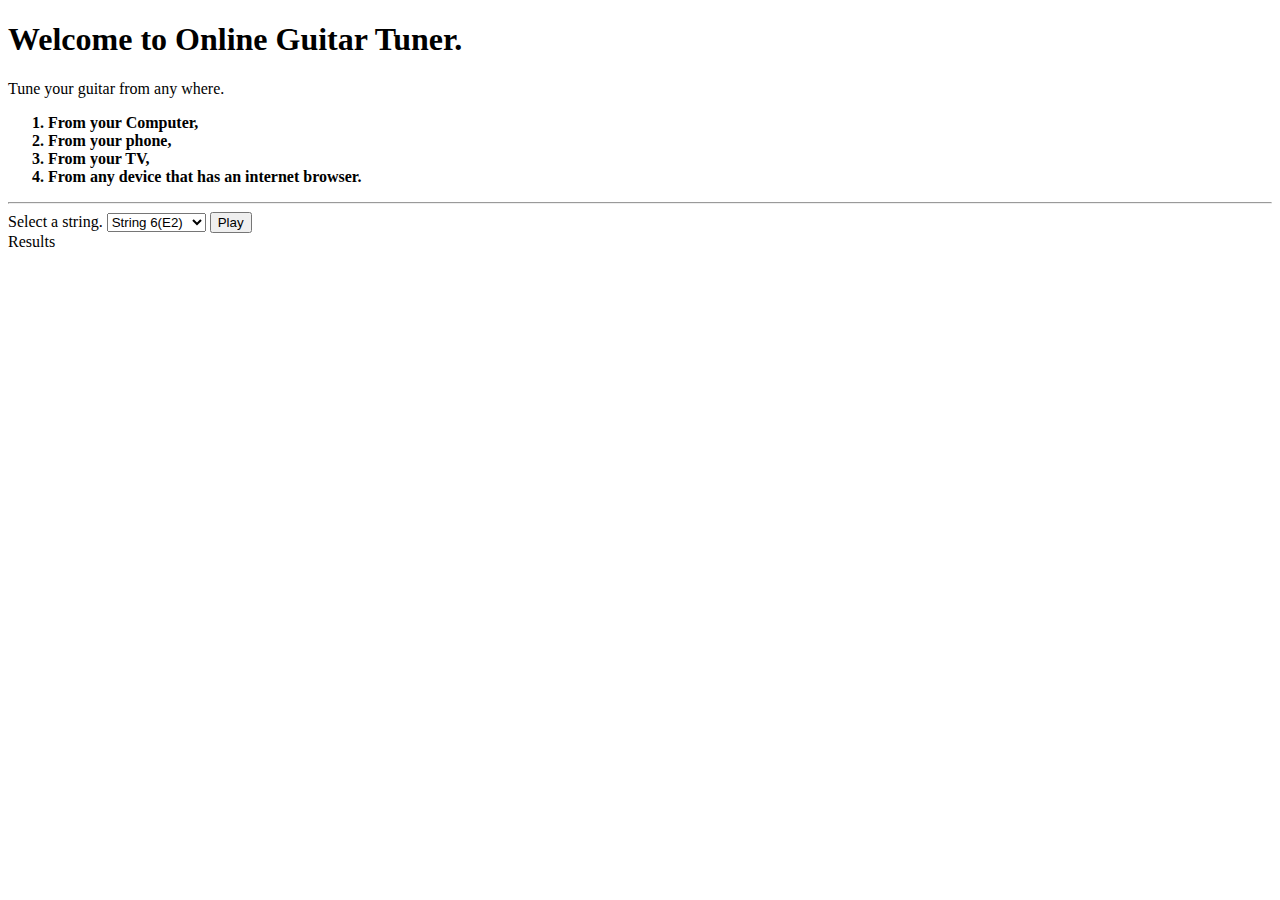
==== gt/index.html @ 103b54cb "added the guitar tuner." ====
<!DOCTYPE html>
<html lang="en">
<head>
    <meta charset="UTF-8">
    <meta http-equiv="X-UA-Compatible" content="IE=edge">
    <meta name="viewport" content="width=device-width, initial-scale=1.0">
    <title>Online Guitar Tuner</title>
</head>
<body>
    <h1> Welcome to Online Guitar Tuner.</h1>
    <p> Tune your guitar from any where.<br/>
    <b> 
        <ol>
            <li> From your Computer,</li>
            <li> From your phone,</li>
            <li> From your TV,</li>
            <li> From any device that has an internet browser.</li>
        </ol>
    </b></p>
    <hr>
    <label for="select_string"> Select a string.</label>
    <select id="select_string">
        <option> String 6(E2)</option>
        <option> String 5 (A2)</option>
        <option> String 4 (D3)</option>
        <option> String 3 (G3)</option>
        <option> String 2 (E3)</option>
        <option> String 1 (E4)</option>
    </select>
    <button onclick="play_audio('./strings/s'+document.getElementById('select_string').value[7]+'.mp3');"> Play</button>
    <script>
        function play_audio(file) {
            str=new Audio(file);
            str.play();
            console.log(file);
        }
    </script>
    <div id="res"> Results</div>
</body>
</html>
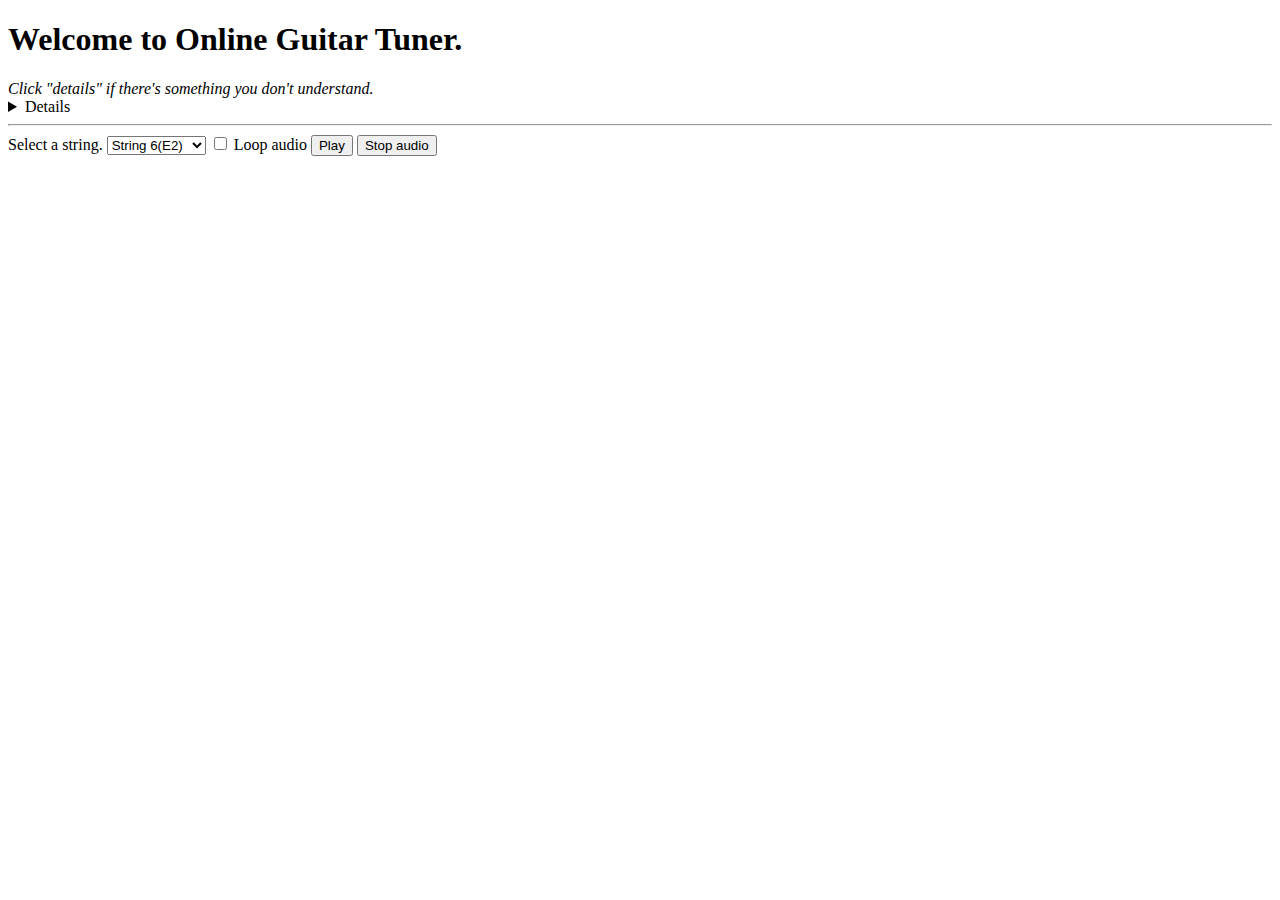
==== commit 4a66bbdc: "updated guitar tuner to the latest version" ====
--- a/gt/index.html
+++ b/gt/index.html
@@ -8,15 +8,15 @@
 </head>
 <body>
     <h1> Welcome to Online Guitar Tuner.</h1>
-    <p> Tune your guitar from any where.<br/>
-    <b> 
-        <ol>
-            <li> From your Computer,</li>
-            <li> From your phone,</li>
-            <li> From your TV,</li>
-            <li> From any device that has an internet browser.</li>
-        </ol>
-    </b></p>
+    <i> Click "details" if there's something you don't understand.</i>
+    <details>
+        <h3> How it works</h3><br/>
+        <p> The dropDown is used to select your string.<br/>
+        The loop audio checkbox allows you to loop the audio instead of pressing the play button each time.<br/>
+        The play button, like the name says, plays the sound to whitch your selected string needs to be tuned.
+        If you want to stop the audio at any time, click the stop button.
+    </p>
+    </details>
     <hr>
     <label for="select_string"> Select a string.</label>
     <select id="select_string">
@@ -24,17 +24,32 @@
         <option> String 5 (A2)</option>
         <option> String 4 (D3)</option>
         <option> String 3 (G3)</option>
-        <option> String 2 (E3)</option>
+        <option> String 2 (B3)</option>
         <option> String 1 (E4)</option>
     </select>
-    <button onclick="play_audio('./strings/s'+document.getElementById('select_string').value[7]+'.mp3');"> Play</button>
+    <input type="checkbox" id="checkme"/>
+    <label for="checkme"> Loop audio</label>
+    <button onclick="sound.play('./strings/s'+document.getElementById('select_string').value[7]+'.mp3');"> Play</button>
+    <button onclick="sound.stop('./strings/s'+document.getElementById('select_string').value[7]+'.mp3')";> Stop audio</button>
     <script>
-        function play_audio(file) {
-            str=new Audio(file);
-            str.play();
-            console.log(file);
+        const sound={
+    aud : new Audio(), 
+    looping: document.getElementById("checkme").checked,
+    play: function(filename) {
+        this.aud.src=filename;
+        if (document.getElementById("checkme") .checked==true) {
+            this.aud.loop=true;
         }
+        else if(document.getElementById("checkme") .checked==false) {
+            this.aud.loop=false;
+        }
+        this.aud.play();
+    },
+    stop: function(filename) {
+        this.aud.pause();
+        this.aud.currentTime=0;
+    }
+}
     </script>
-    <div id="res"> Results</div>
 </body>
 </html>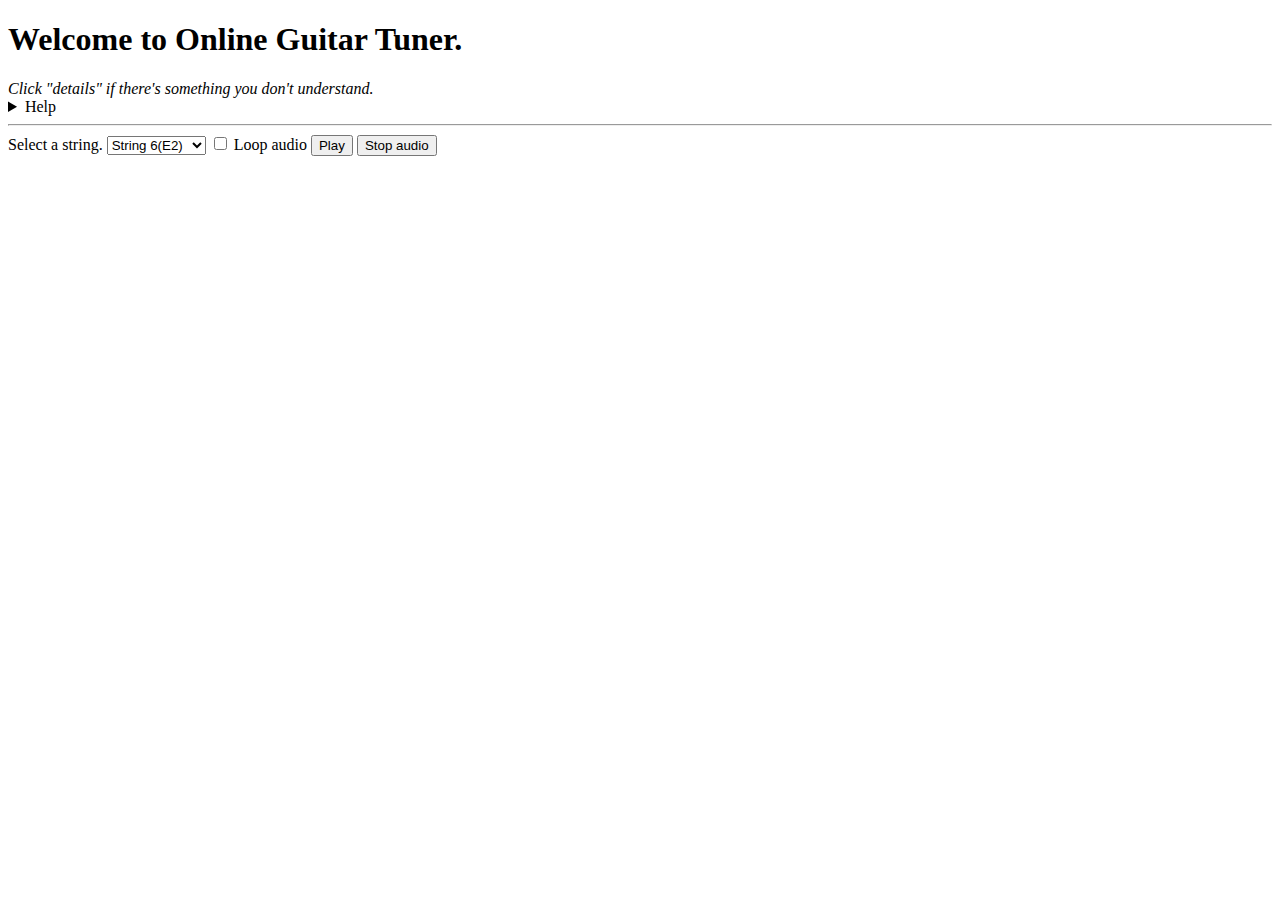
==== commit af67e4e0: "kept guitar_tuner up to date" ====
--- a/gt/index.html
+++ b/gt/index.html
@@ -4,12 +4,17 @@
     <meta charset="UTF-8">
     <meta http-equiv="X-UA-Compatible" content="IE=edge">
     <meta name="viewport" content="width=device-width, initial-scale=1.0">
+    <meta name="author" content="ashley grobler">
+    <meta name="keywords" content="accessible, online, guitar, tuner, free">
+    <meta name="description" content="Accessible online guitar tuner">
     <title>Online Guitar Tuner</title>
+    <script src="./script.js"></script>
 </head>
 <body>
     <h1> Welcome to Online Guitar Tuner.</h1>
     <i> Click "details" if there's something you don't understand.</i>
     <details>
+        <summary> Help</summary>
         <h3> How it works</h3><br/>
         <p> The dropDown is used to select your string.<br/>
         The loop audio checkbox allows you to loop the audio instead of pressing the play button each time.<br/>
@@ -29,27 +34,10 @@
     </select>
     <input type="checkbox" id="checkme"/>
     <label for="checkme"> Loop audio</label>
-    <button onclick="sound.play('./strings/s'+document.getElementById('select_string').value[7]+'.mp3');"> Play</button>
-    <button onclick="sound.stop('./strings/s'+document.getElementById('select_string').value[7]+'.mp3')";> Stop audio</button>
     <script>
-        const sound={
-    aud : new Audio(), 
-    looping: document.getElementById("checkme").checked,
-    play: function(filename) {
-        this.aud.src=filename;
-        if (document.getElementById("checkme") .checked==true) {
-            this.aud.loop=true;
-        }
-        else if(document.getElementById("checkme") .checked==false) {
-            this.aud.loop=false;
-        }
-        this.aud.play();
-    },
-    stop: function(filename) {
-        this.aud.pause();
-        this.aud.currentTime=0;
-    }
-}
+        snd= new sound();
     </script>
+    <button onclick="snd.play('./strings/s'+document.getElementById('select_string').value[7]+'.mp3');"> Play</button>
+    <button onclick="snd.stop();"> Stop audio</button>
 </body>
 </html>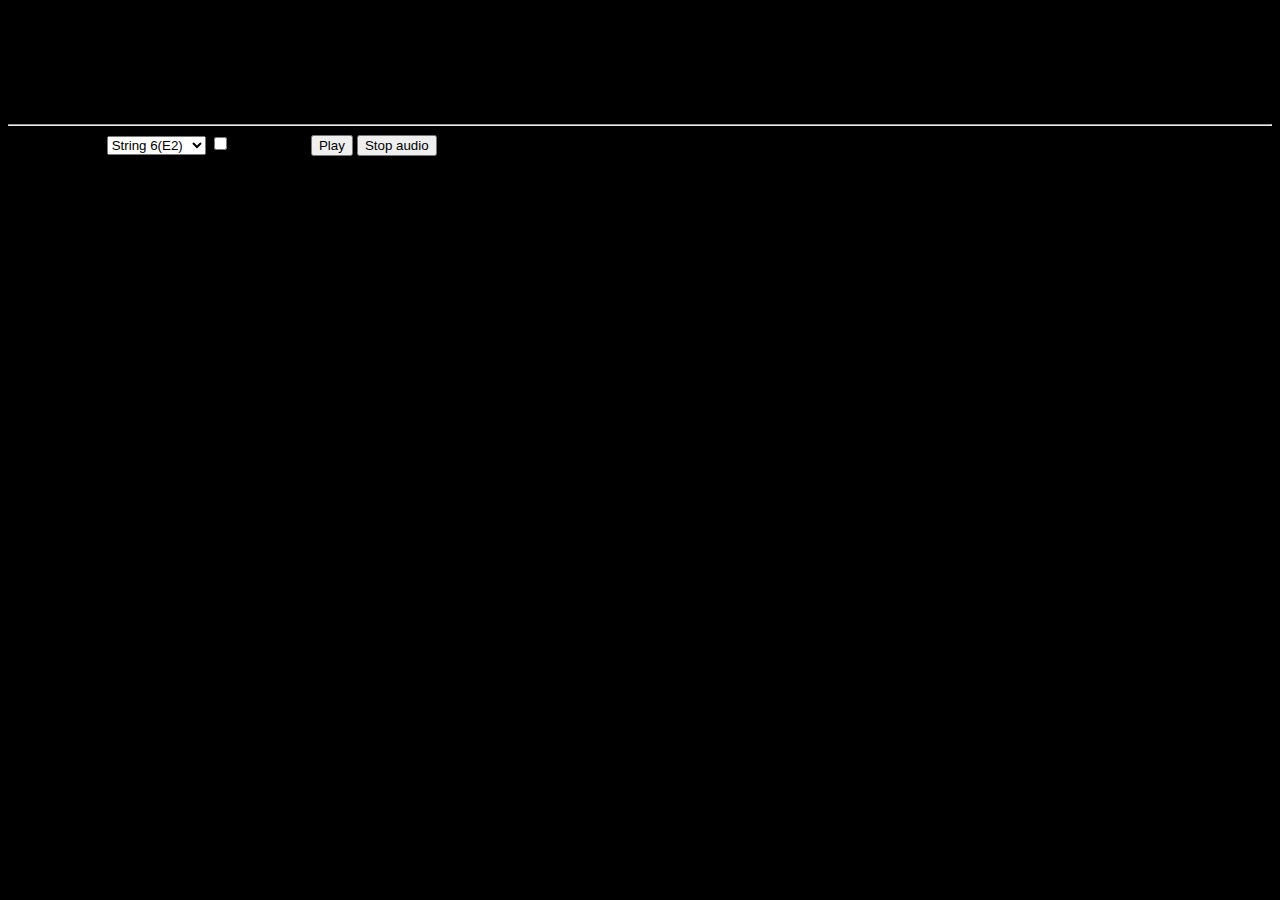
==== commit 4aba5bff: "hopefully the last commit for the week." ====
--- a/gt/index.html
+++ b/gt/index.html
@@ -9,6 +9,7 @@
     <meta name="description" content="Accessible online guitar tuner">
     <title>Online Guitar Tuner</title>
     <script src="./script.js"></script>
+    <link rel="stylesheet" href="./styles.css"/>
 </head>
 <body>
     <h1> Welcome to Online Guitar Tuner.</h1>
--- a/gt/styles.css
+++ b/gt/styles.css
@@ -0,0 +1,3 @@
+body {
+    background-color: black;
+}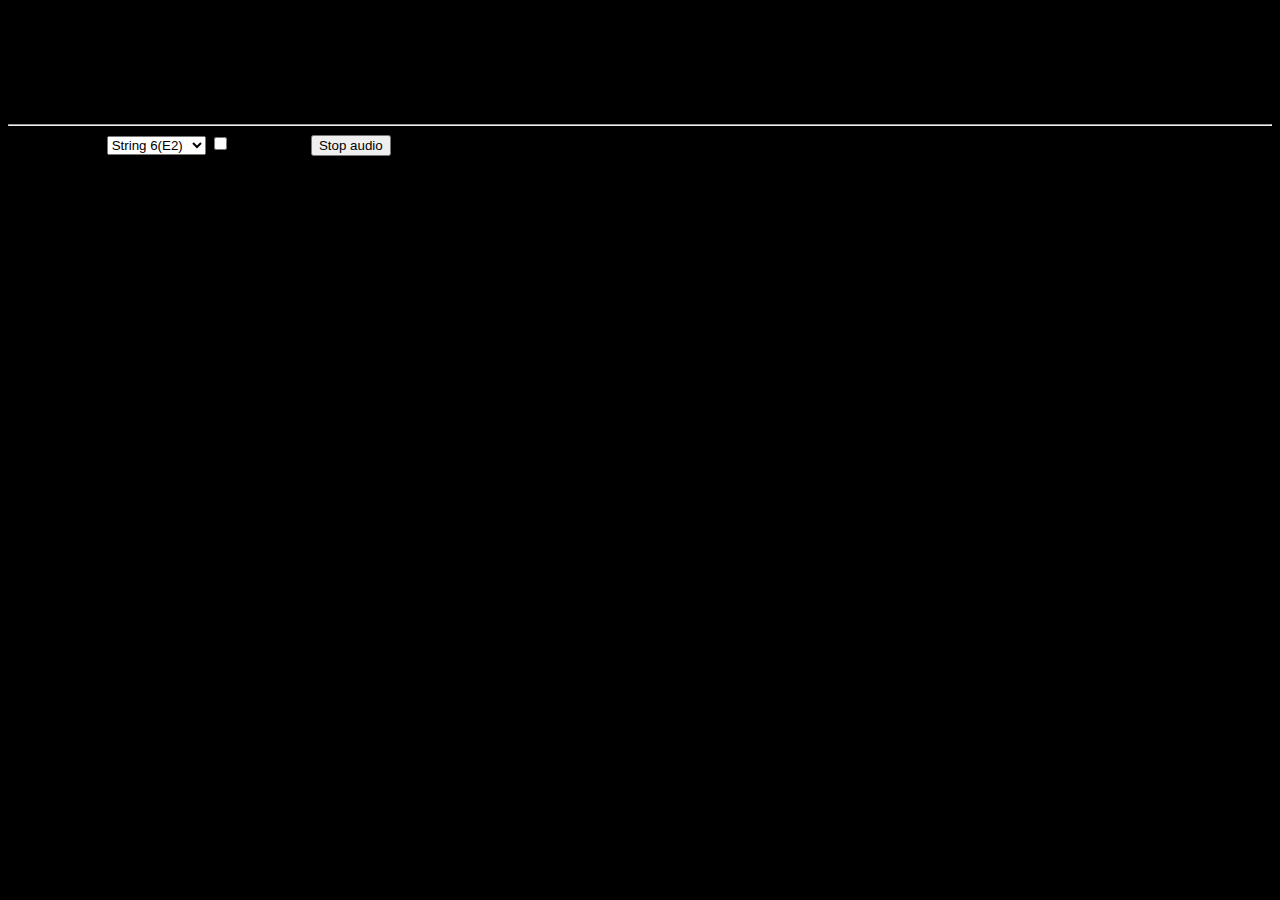
==== commit f841baca: "updated with latest version of guitar tuner" ====
--- a/gt/index.html
+++ b/gt/index.html
@@ -25,7 +25,7 @@
     </details>
     <hr>
     <label for="select_string"> Select a string.</label>
-    <select id="select_string">
+    <select id="select_string" onchange="snd.play('./strings/s'+document.getElementById('select_string').value[7]+'.mp3')">
         <option> String 6(E2)</option>
         <option> String 5 (A2)</option>
         <option> String 4 (D3)</option>
@@ -38,7 +38,6 @@
     <script>
         snd= new sound();
     </script>
-    <button onclick="snd.play('./strings/s'+document.getElementById('select_string').value[7]+'.mp3');"> Play</button>
     <button onclick="snd.stop();"> Stop audio</button>
 </body>
 </html>